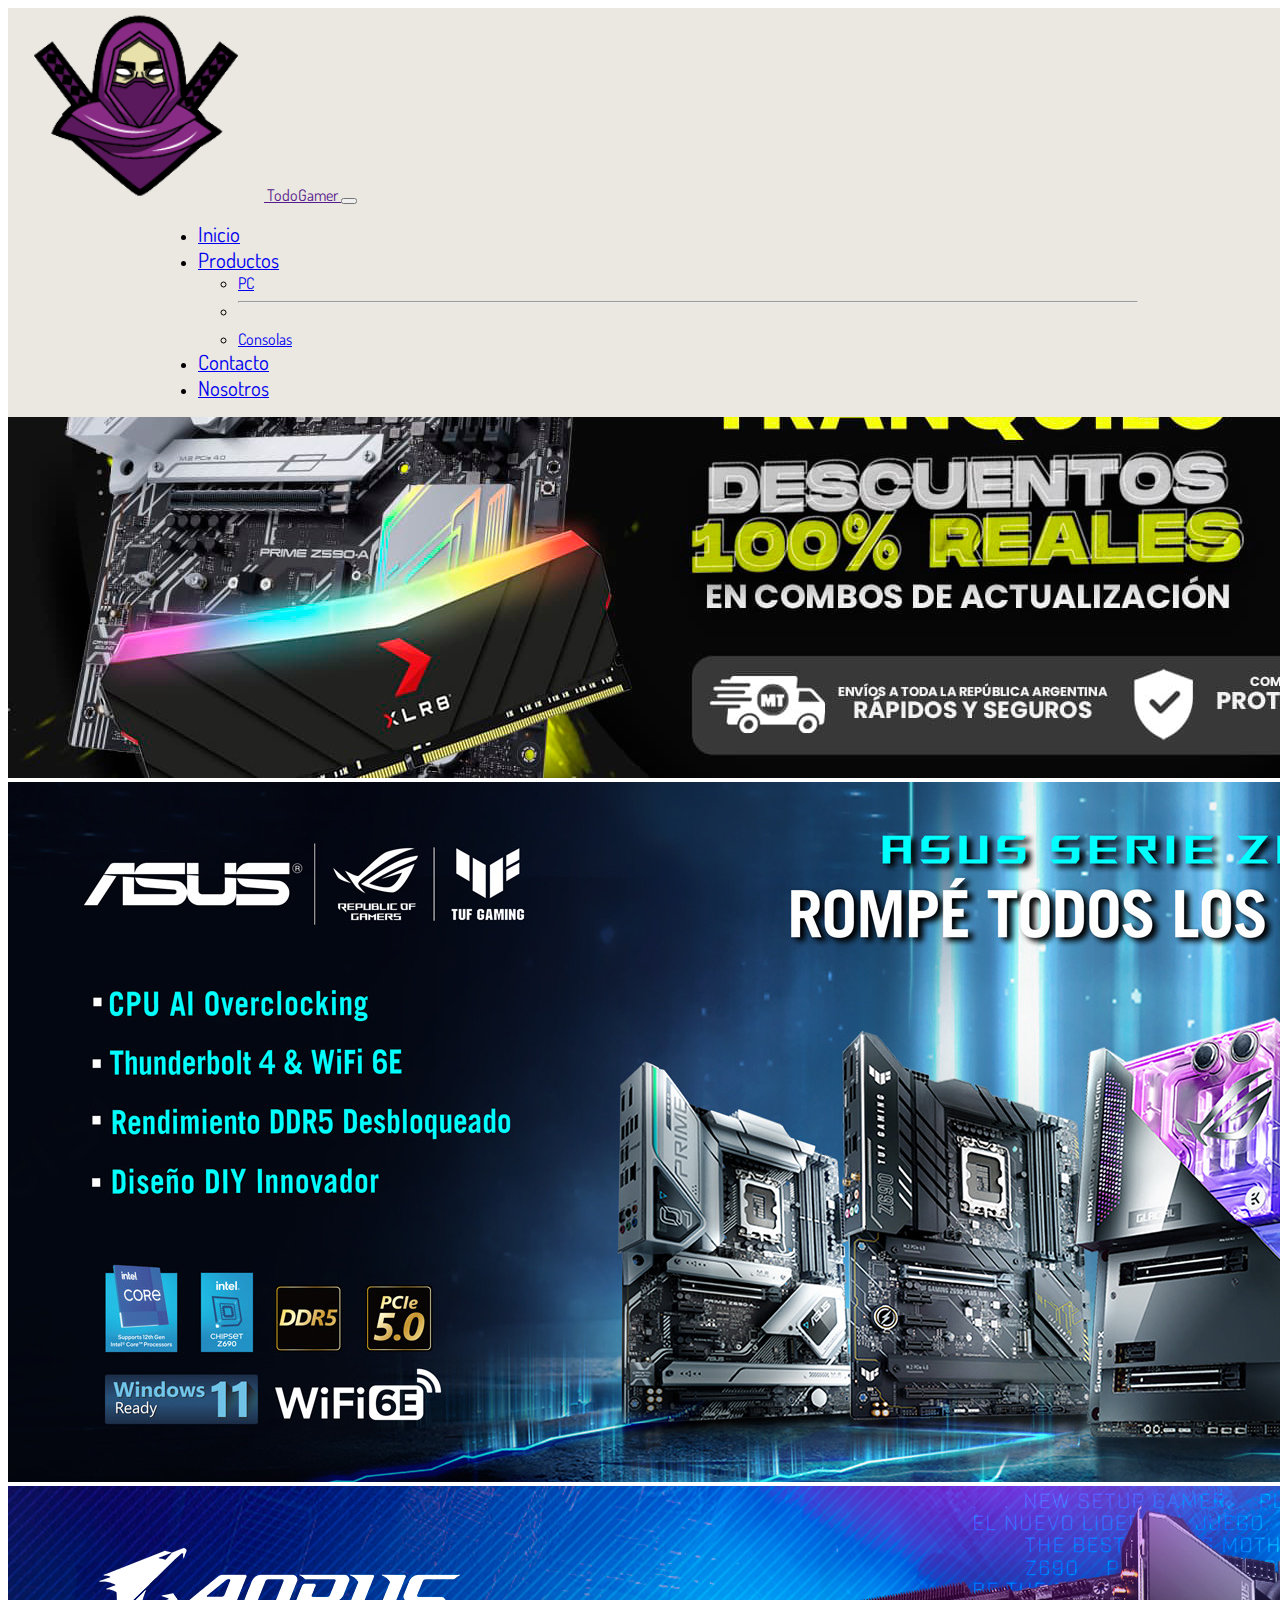
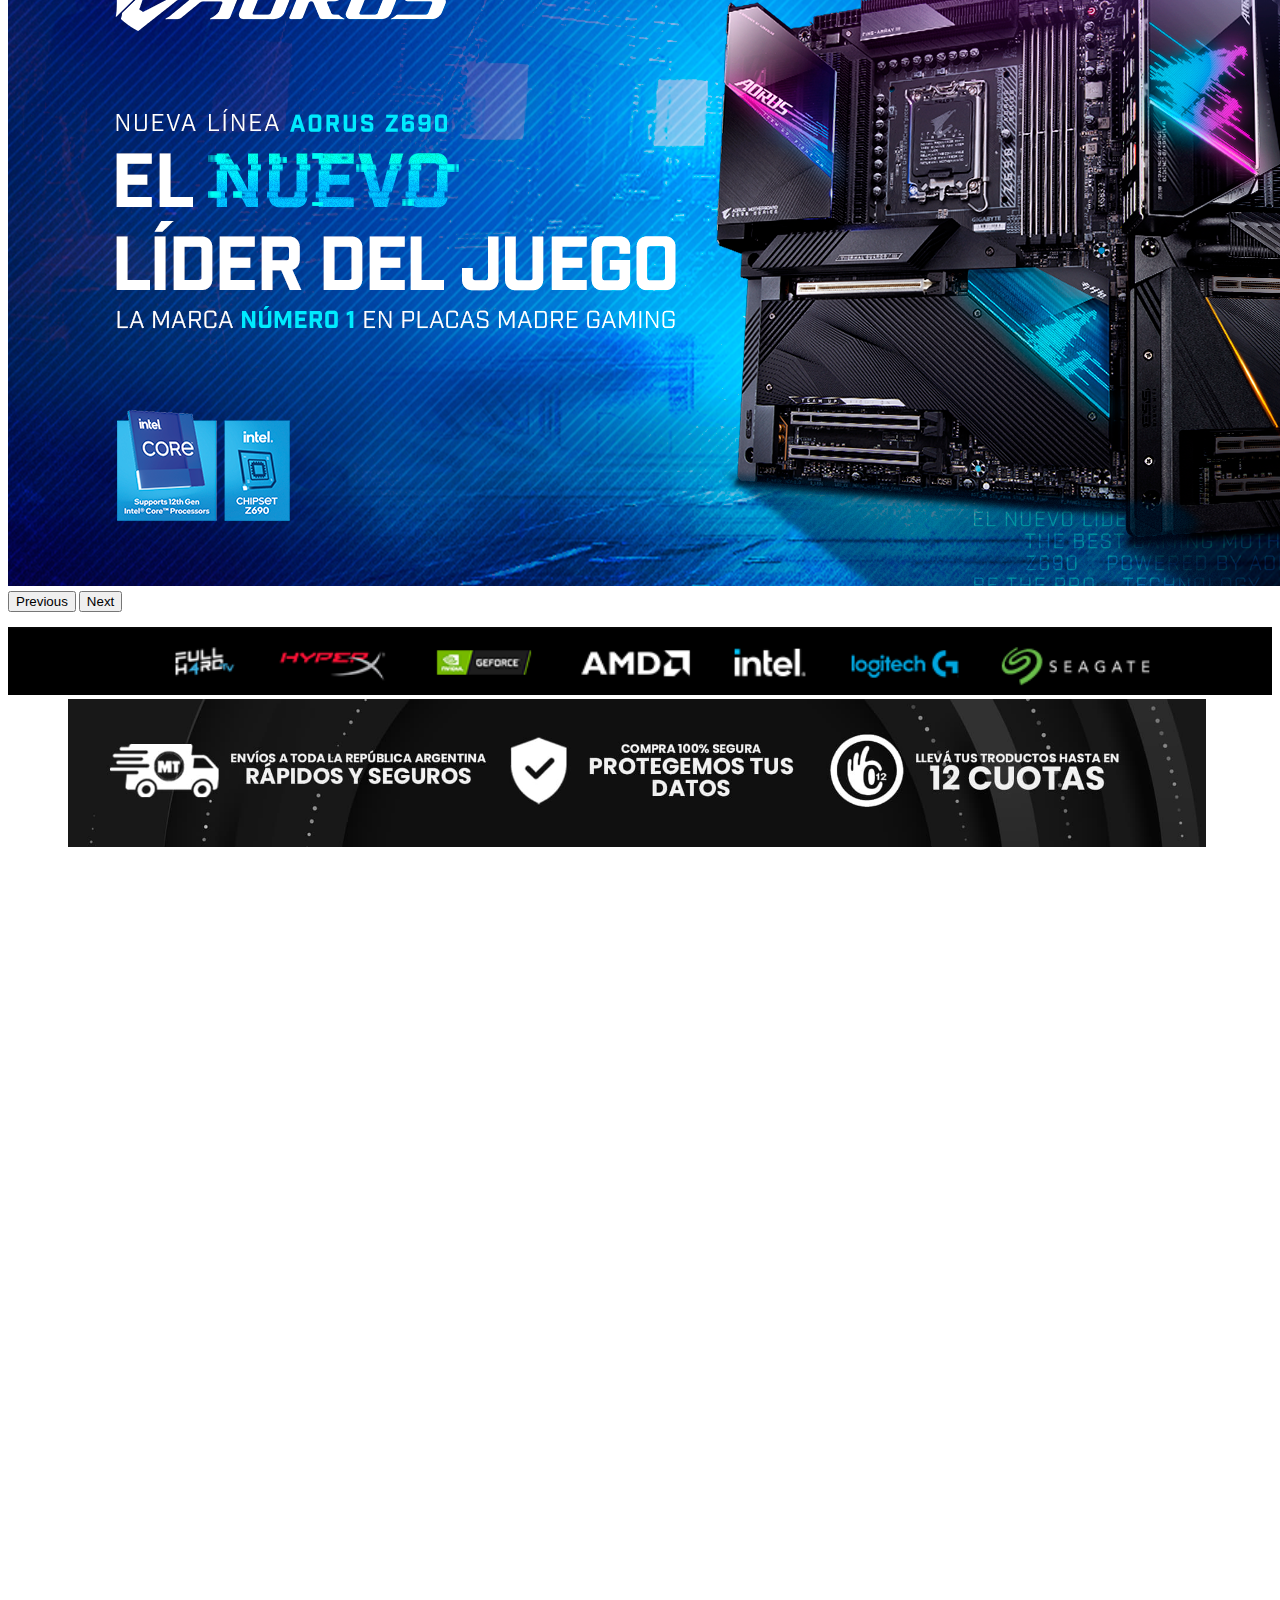
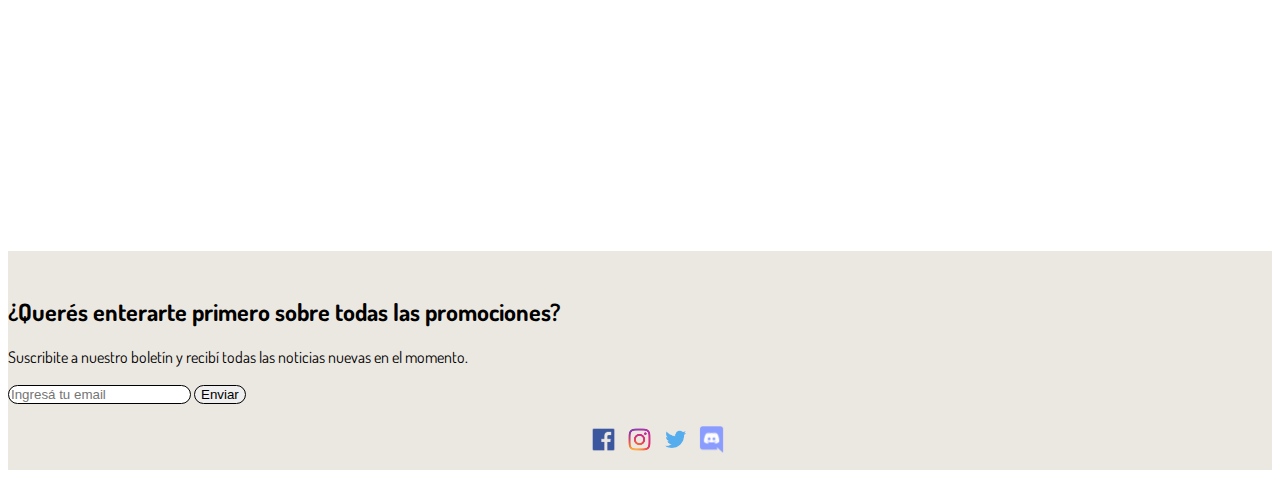
==== index.html @ f3213c5a "cambios" ====
<!DOCTYPE html>
<html lang="en">

<head>
    <meta charset="UTF-8">
    <meta http-equiv="X-UA-Compatible" content="IE=edge">
    <meta name="viewport" content="width=device-width, initial-scale=1.0">
    <!----------------------------------------------------------------------------------->
    <!-- bt -->
    <!-- CSS only -->
    <link href="https://cdn.jsdelivr.net/npm/bootstrap@5.1.3/dist/css/bootstrap.min.css" rel="stylesheet"
        integrity="sha384-1BmE4kWBq78iYhFldvKuhfTAU6auU8tT94WrHftjDbrCEXSU1oBoqyl2QvZ6jIW3" crossorigin="anonymous">
    <!-- CSS -->
    <link rel="stylesheet" href="css/style.css">
    <link rel="stylesheet" href="https://cdn.jsdelivr.net/npm/bootstrap-icons@1.7.2/font/bootstrap-icons.css">
    <title>Inicio</title>
</head>

<body>
    <header>
        <nav class="navbar navbar-expand-lg navbar-light bg-light navbarTodoGamer">
            <div class="container-fluid">
                <span>
                    <a class="navbar-brand" href="">
                        <img src="imagenes/Logo.png" alt="Imagen logo" class="imagenLogo">
                        TodoGamer
                    </a>
                </span>
                <button class="navbar-toggler" type="button" data-bs-toggle="collapse" data-bs-target="#navbarNav"
                    aria-controls="navbarNav" aria-expanded="false" aria-label="Toggle navigation">
                    <span class="navbar-toggler-icon"></span>
                </button>
                <div class="collapse navbar-collapse" id="navbarNav">
                    <ul class="navbar-nav ulNavbar">
                        <li class="nav-item mx-3 sectionNavbar">
                            <a class="nav-link active text-dark" aria-current="page" href="index.html"> <span
                                    class="navbarText">Inicio</span></a>
                        </li>
                        <li class="nav-item dropdown mx-3 sectionNavbar">
                            <a class="nav-link dropdown-toggle text-dark" href="ventanas/productos.html"
                                id="navbarDropdown" role="button" data-bs-toggle="dropdown" aria-expanded="false">
                                <span class="navbarText">Productos</span>
                            </a>
                            <ul class="dropdown-menu" aria-labelledby="navbarDropdown">
                                <li><a class="dropdown-item" href="ventanas/productos.html">PC</a></li>
                                <li>
                                    <hr class="dropdown-divider">
                                </li>
                                <li><a class="dropdown-item" href="ventanas/productos.html">Consolas</a></li>
                            </ul>
                        </li>
                        <li class="nav-item mx-3 sectionNavbar">
                            <a class="nav-link text-dark" href="ventanas/contacto.html"> <span
                                    class="navbarText">Contacto</span></a>
                        </li>
                        <li class="nav-item mx-3 sectionNavbar">
                            <a class="nav-link text-dark" href="ventanas/nosotros.html"> <span
                                    class="navbarText">Nosotros</span></a>
                        </li>
                    </ul>
                </div>
            </div>
        </nav>
    </header>
    <section>
        <div id="carouselExampleFade" class="carousel slide carousel-fade carouselIndex" data-bs-ride="carousel">
            <div class="carousel-inner">
                <div class="carousel-item active">
                    <img src="imagenes/carousel1.png" class="d-block w-100" alt="foto carousel novedades">
                </div>
                <div class="carousel-item">
                    <img src="imagenes/carousel2.jpeg" class="d-block w-100" alt="foto carousel novedades">
                </div>
                <div class="carousel-item">
                    <img src="imagenes/carousel4.png" class="d-block w-100" alt="foto carousel novedades">
                </div>
            </div>
            <button class="carousel-control-prev" type="button" data-bs-target="#carouselExampleFade"
                data-bs-slide="prev">
                <span class="carousel-control-prev-icon" aria-hidden="true"></span>
                <span class="visually-hidden">Previous</span>
            </button>
            <button class="carousel-control-next" type="button" data-bs-target="#carouselExampleFade"
                data-bs-slide="next">
                <span class="carousel-control-next-icon" aria-hidden="true"></span>
                <span class="visually-hidden">Next</span>
            </button>
        </div>
    </section>
    <section>
        <img src="imagenes/marcasSponsors.png" alt="marcas sponsors" class="marcasSponsors">
    </section>
 <section class="mt-4">
     <img src="imagenes/inicio.jpg" alt="foto envios" class="fotoEnvios">
 </section>
    <footer class="pieDePagina container-fluid">

        <section>
            <section class="text-center newsletter">
                <div class="container-fluid">
                    <h2 class="newsletterTitulo">¿Querés enterarte primero sobre todas las promociones?</h2>
                    <p>Suscribite a nuestro boletín y recibí todas las noticias nuevas en el momento.</p>
                    <input type="text" placeholder="Ingresá tu email" class="inputNewsLetter">
                    <input type="button" value="Enviar" class="botonNewsLetter">
                </div>
            </section>
            <nav>
                <ul class="listasRedesSociales">
                    <li><a href="https://www.google.com" target="_blank">
                            <img src="imagenes/facebook(2).png" alt="facebook logo" class="navegacionRedes"> </a></li>
                    <li><a href="https://www.google.com" target="_blank">
                            <img src="imagenes/Instagram.png" alt="instagram logo" class="navegacionRedes"></a></li>
                    <li><a href="https://www.google.com" target="_blank">
                            <img src="imagenes/twitter.png" alt="twitter logo" class="navegacionRedes"> </a></li>
                    <li><a href="https://www.google.com" target="_blank">
                            <img src="imagenes/discord.png" alt="discord logo" class="navegacionRedes"></a></li>
                </ul>
            </nav>
    </footer>
    <script src="js/index.js"></script>
    <script src="https://cdn.jsdelivr.net/npm/bootstrap@5.1.3/dist/js/bootstrap.bundle.min.js"
        integrity="sha384-ka7Sk0Gln4gmtz2MlQnikT1wXgYsOg+OMhuP+IlRH9sENBO0LRn5q+8nbTov4+1p" crossorigin="anonymous">
    </script>
</body>

</html>
---- css/style.css ----
/* FONT */
@import url('https://fonts.googleapis.com/css2?family=Dosis&display=swap');

body {
    font-family: 'Dosis', sans-serif;
}

/* HEADER */
.navbarTodoGamer {
    width: 100%;
    position: fixed;
    z-index: 99;
    background-color: #ebe7e1 !important;
}

.imagenLogo {
    width: 20%;
}

.ulNavbar {
    margin-left: 150px;
    margin-right: 150px;
}

.dropdown:hover .dropdown-menu {
    display: block;
    margin-top: 0;
}

.imagenCarrito {
    width: 10%;
}

.sectionNavbar:hover {
    transition: all 1s;
    background-color: rgb(172, 114, 191);
    border-bottom: 2px solid rgb(0, 0, 0);
    border-spacing: 0px;
}

.navbarText {
    font-size: 1.3rem;
}

.navbarText:hover {
    color: white;
}

.liCarritoIcon {
    position: absolute;
    right: 20px;
    margin-top: 5px !important;
}

.carritoIcon {
    font-size: 1.4rem;

}

#botonAbrir {
    background-color: #ebe7e1;
    border: 1px solid #ebe7e1;
    border-radius: 15%;
    transition: all 1s;
}

#botonAbrir:hover {
    background-color: rgb(172, 114, 191);
    border: 1px solid rgb(172, 114, 191);
}

/* Section-carousel */
.carouselIndex {
    padding-top: 70px;
}

/* index */
.fotoEnvios {
    margin-left: 60px;
    width: 90%;
}

.marcasSponsors {
    margin-top: 15px;
    align-items: center;
    height: 15% !important;
    width: 100% !important;
}

/* ------Productos-------- */
.tituloH2 {
    margin-top: 20px;
    position: relative;
    text-align: center;
}

.tituloH2::after {
    content: '';
    position: absolute;
    width: 24rem;
    height: 2px;
    background-color: rgb(78, 23, 79);
    top: 0.7em;
    left: 130px;
}

.tituloH2::before {
    content: '';
    position: absolute;
    width: 26rem;
    height: 2px;
    background-color: rgb(78, 23, 79);
    top: 0.7em;
    right: 100px;
}

.tituloH2::first-letter {
    color: rgb(78, 23, 79);
}

#productos {
    width: 1200px !important;
    height: 500px !important;
    padding-top: 50px;
    margin-left: 55px;
}
.contenedorProductos{
    border: 2px solid rgb(172, 114, 191);;
    border-radius: 20px;
    box-shadow:7px 5px rgb(172, 114, 191);
    margin: 15px;
    padding: 10px;
}
.productos {
    padding-right: 10px;
    border-radius: 8%;
    text-align: center;
    padding: 20px;
    margin-bottom: 15px;
}

.imgCart {
    width: 80%;
}

.precio {
    color: rgb(78, 23, 79);
    font-size: 1.7rem;
    font-weight: 500;
    border-top: 2px solid black;

}

.botonAnadir {
    margin-top: 10px;
    background-color:rgb(172, 114, 191);
    color: whitesmoke;
    border: solid 1px rgb(172, 114, 191);
    border-radius: 10px;
}
.bi{
    cursor: pointer;
    margin-right: 30px;
}

/* FOOTER */
.pieDePagina {
    align-items: center;
    margin-top:1000px;
    background-color: #ebe7e1;
}

.newsletter {
    padding-top: 25px;
    color: black;
}

.inputNewsLetter {
    border: 1px solid black;
    border-radius: 25px;
}

.botonNewsLetter {
    border: 1px solid black;
    border-radius: 25px;
}

.copyright {
    padding-top: 2em;
    display: flex;
    justify-content: flex-start;
    font-size: 1rem;
    color: black;
}

.listasRedesSociales {
    list-style: none;
    text-decoration: none;
    display: flex;
    justify-content: center;
    font-size: 1.25rem;
    margin: 0%;
    margin-top: 25px;
    padding-bottom: 15px;
}

.navegacionRedes {
    width: 1.9375rem;
    height: 1.9375rem;
    display: block;
    content: "";
    float: left;
    margin: -0.3125rem 0.3125rem 0 0;
}

.titulo-h4 {
    display: flex;
    align-items: flex-start;
}

/* Página nosotros */
.tituloNosotros {
    padding-top: 80px !important;
    padding-bottom: 20px !important;
}

/* Página contacto */
.sectionFormularioAyuda {
    padding-top: 85px;
}

/*  */


/* Carrito */

.carritoPage {
    float: right;
    width: 600px;
    height: 100%;
    max-width: 100%;
    background-color: #161822;
    position: fixed;
    display: none;
    right: 0;
    z-index: 1;
    border-radius: 20px;
    box-shadow: 50px
}

.carritoPage h3 {
    text-align: center;
    font-size: 30px;
    margin: 15px;
}

.productoCarrito {
    margin: 15px;
    display: flex;
    flex-direction: column;
    gap: 15px;
}

.productoCarrito img {
    width: 100px;
    height: auto;
    border-radius: 20px;
}

.producto {
    margin: 15px;
    display: flex;
    gap: 15px;
}

.datos {
    display: flex;
    flex-direction: column;
    margin-left: 15px;
}

.producto span {
    font-size: 1.3rem;

}

.producto p {
    font-size: 1rem;

}

.cantidad {
    display: flex;
    flex-direction: row;
    gap: 10px;



}

.head {
    display: flex;
    align-items: center;
    justify-content: center;
    gap: 10px;

}

.precioTotal {
    font-size: 1.7rem;
    font-weight: 600;

}

h4 {
    text-align: center;
}
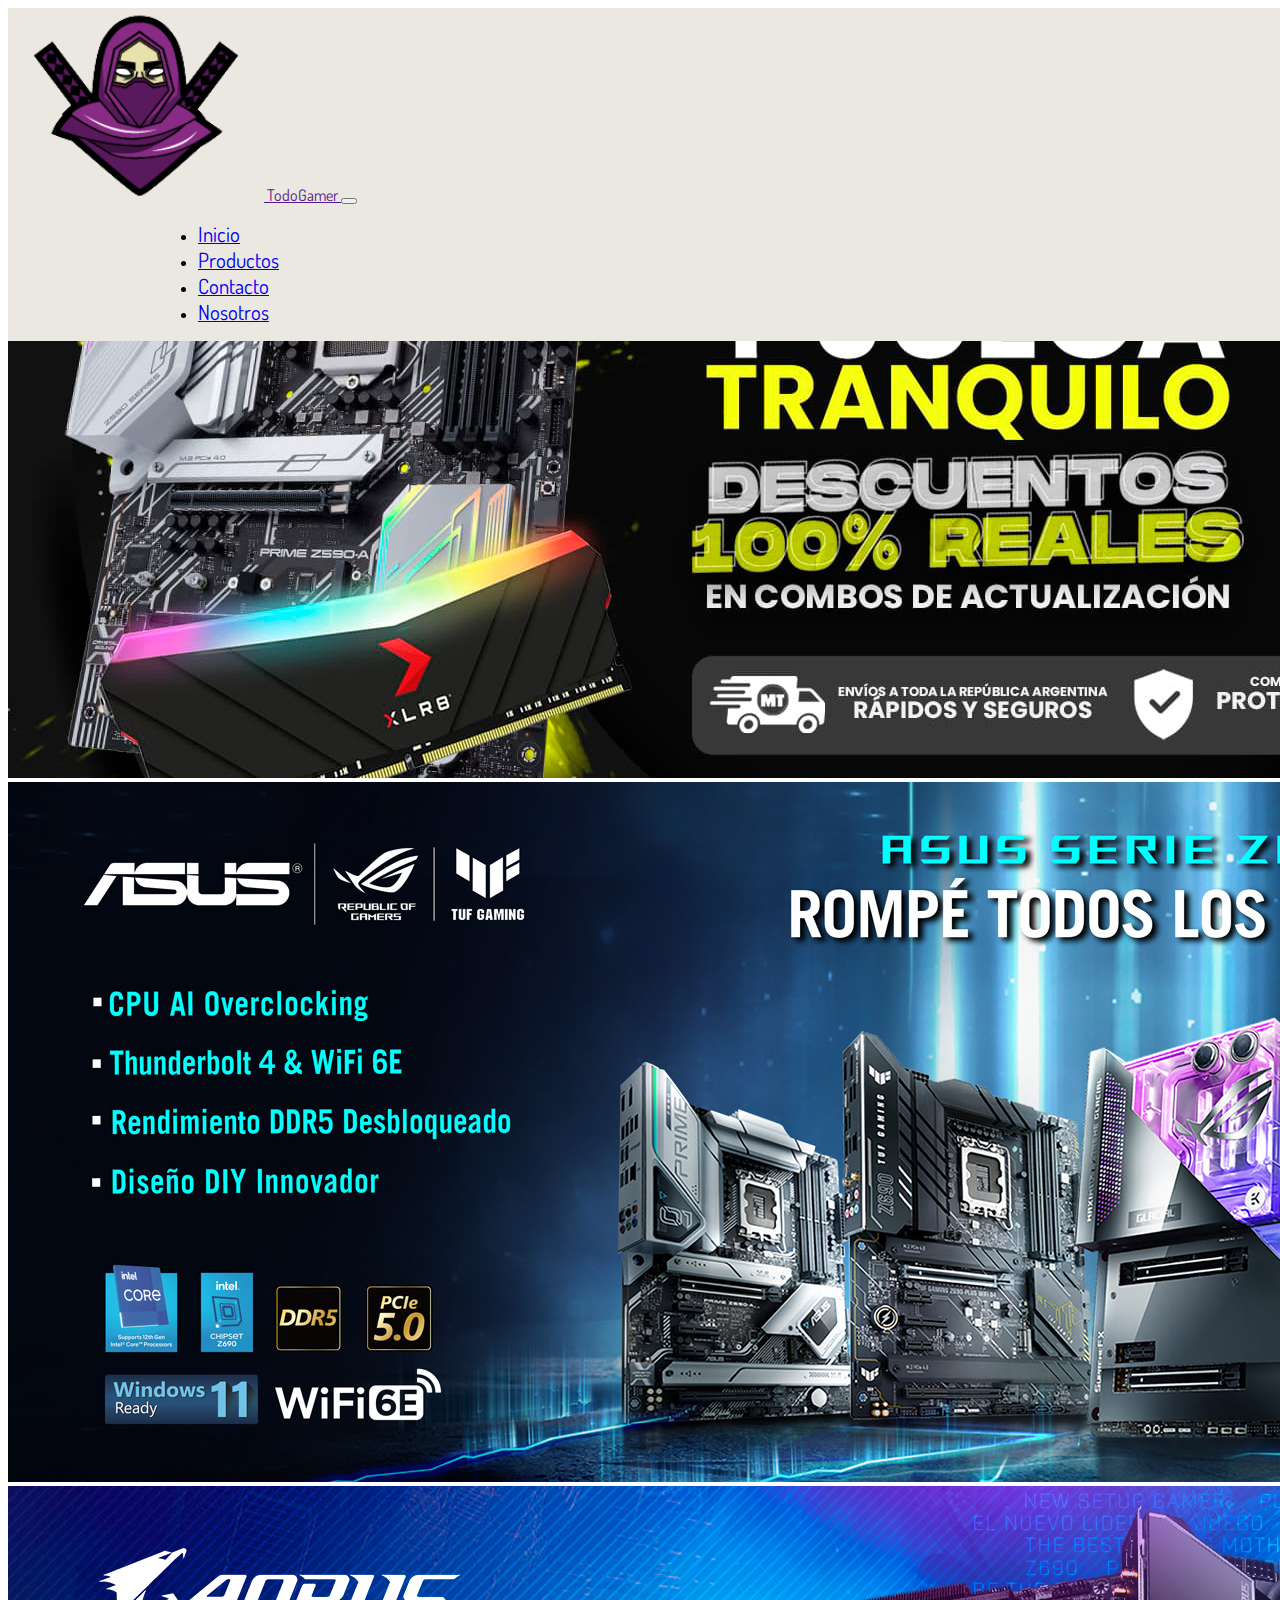
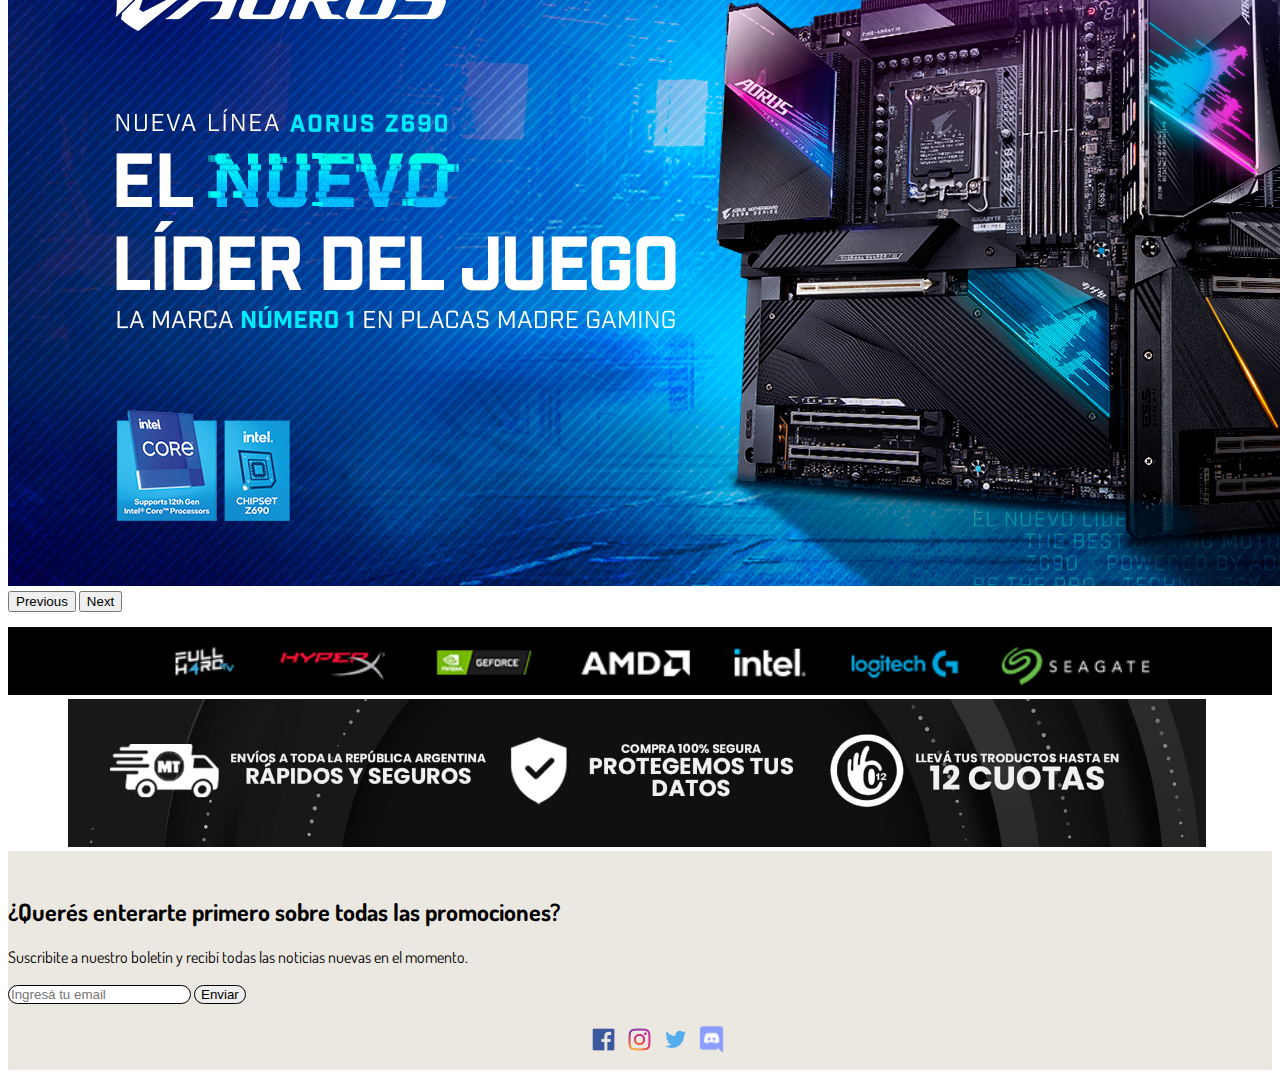
==== commit 0e3ecea9: "Proyecto Finalizado" ====
--- a/index.html
+++ b/index.html
@@ -2,6 +2,8 @@
 <html lang="en">
 
 <head>
+    <meta name="description" content="pagina para comprar productos de hardware y perifericos de pc">
+    <meta name="keywords" content="PC, INFO, HARDWARE, NOSOTROS, ARGENTINA, TIENDA, ARGENTINA">
     <meta charset="UTF-8">
     <meta http-equiv="X-UA-Compatible" content="IE=edge">
     <meta name="viewport" content="width=device-width, initial-scale=1.0">
@@ -36,25 +38,16 @@
                             <a class="nav-link active text-dark" aria-current="page" href="index.html"> <span
                                     class="navbarText">Inicio</span></a>
                         </li>
-                        <li class="nav-item dropdown mx-3 sectionNavbar">
-                            <a class="nav-link dropdown-toggle text-dark" href="ventanas/productos.html"
-                                id="navbarDropdown" role="button" data-bs-toggle="dropdown" aria-expanded="false">
-                                <span class="navbarText">Productos</span>
-                            </a>
-                            <ul class="dropdown-menu" aria-labelledby="navbarDropdown">
-                                <li><a class="dropdown-item" href="ventanas/productos.html">PC</a></li>
-                                <li>
-                                    <hr class="dropdown-divider">
-                                </li>
-                                <li><a class="dropdown-item" href="ventanas/productos.html">Consolas</a></li>
-                            </ul>
+                        <li class="nav-item mx-3 sectionNavbar">
+                            <a class="nav-link text-dark" href="productos.html"> <span
+                                    class="navbarText">Productos</span></a>
                         </li>
                         <li class="nav-item mx-3 sectionNavbar">
-                            <a class="nav-link text-dark" href="ventanas/contacto.html"> <span
+                            <a class="nav-link text-dark" href="contacto.html"> <span
                                     class="navbarText">Contacto</span></a>
                         </li>
                         <li class="nav-item mx-3 sectionNavbar">
-                            <a class="nav-link text-dark" href="ventanas/nosotros.html"> <span
+                            <a class="nav-link text-dark" href="nosotros.html"> <span
                                     class="navbarText">Nosotros</span></a>
                         </li>
                     </ul>
--- a/css/style.css
+++ b/css/style.css
@@ -21,12 +21,6 @@
     margin-left: 150px;
     margin-right: 150px;
 }
-
-.dropdown:hover .dropdown-menu {
-    display: block;
-    margin-top: 0;
-}
-
 .imagenCarrito {
     width: 10%;
 }
@@ -45,28 +39,8 @@
 .navbarText:hover {
     color: white;
 }
-
-.liCarritoIcon {
-    position: absolute;
-    right: 20px;
-    margin-top: 5px !important;
-}
-
-.carritoIcon {
-    font-size: 1.4rem;
-
-}
-
-#botonAbrir {
-    background-color: #ebe7e1;
-    border: 1px solid #ebe7e1;
-    border-radius: 15%;
-    transition: all 1s;
-}
-
-#botonAbrir:hover {
-    background-color: rgb(172, 114, 191);
-    border: 1px solid rgb(172, 114, 191);
+.fa-shopping-cart{
+    padding-right: 20px !important;
 }
 
 /* Section-carousel */
@@ -88,33 +62,33 @@
 }
 
 /* ------Productos-------- */
-.tituloH2 {
+.tituloProductos {
     margin-top: 20px;
     position: relative;
     text-align: center;
 }
 
-.tituloH2::after {
+.tituloProductos::after {
     content: '';
     position: absolute;
-    width: 24rem;
+    width: 23rem;
     height: 2px;
     background-color: rgb(78, 23, 79);
     top: 0.7em;
-    left: 130px;
-}
-
-.tituloH2::before {
+    left: 90px;
+}
+
+.tituloProductos::before {
     content: '';
     position: absolute;
-    width: 26rem;
+    width: 25rem;
     height: 2px;
     background-color: rgb(78, 23, 79);
     top: 0.7em;
-    right: 100px;
-}
-
-.tituloH2::first-letter {
+    right: 60px;
+}
+
+.tituloProductos::first-letter {
     color: rgb(78, 23, 79);
 }
 
@@ -127,9 +101,9 @@
 .contenedorProductos{
     border: 2px solid rgb(172, 114, 191);;
     border-radius: 20px;
-    box-shadow:7px 5px rgb(172, 114, 191);
-    margin: 15px;
-    padding: 10px;
+    box-shadow: 5px 5px 20px rgba(0, 0, 0, 0.342);
+    margin: 20px;
+    padding: 5px;
 }
 .productos {
     padding-right: 10px;
@@ -140,7 +114,8 @@
 }
 
 .imgCart {
-    width: 80%;
+    height: 50%;
+    width: 75%;
 }
 
 .precio {
@@ -164,9 +139,13 @@
 }
 
 /* FOOTER */
-.pieDePagina {
+.pieDePagina{
     align-items: center;
-    margin-top:1000px;
+    background-color: #ebe7e1;
+}
+.pieDePaginaProductos {
+    align-items: center;
+    margin-top:1400px;
     background-color: #ebe7e1;
 }
 
@@ -234,71 +213,77 @@
 
 /* Carrito */
 
-.carritoPage {
+.fas{
+    margin-left: 20px;
+    cursor: pointer;
+}
+
+
+.carritoPage{
     float: right;
     width: 600px;
     height: 100%;
     max-width: 100%;
-    background-color: #161822;
+    background-color:#ebe7e1;
     position: fixed;
     display: none;
     right: 0;
-    z-index: 1;
+    z-index:1 ;
     border-radius: 20px;
     box-shadow: 50px
 }
 
-.carritoPage h3 {
+.carritoPage h3{
     text-align: center;
     font-size: 30px;
     margin: 15px;
 }
 
-.productoCarrito {
+.productoCarrito{
     margin: 15px;
     display: flex;
     flex-direction: column;
     gap: 15px;
 }
 
-.productoCarrito img {
-    width: 100px;
+.productoCarrito img{
+    width:100px;
     height: auto;
     border-radius: 20px;
 }
 
-.producto {
+.producto{
     margin: 15px;
     display: flex;
     gap: 15px;
 }
 
-.datos {
+.datos{
     display: flex;
     flex-direction: column;
     margin-left: 15px;
 }
 
-.producto span {
+.producto span{
     font-size: 1.3rem;
-
-}
-
-.producto p {
+    
+}
+
+.producto p{
     font-size: 1rem;
 
 }
 
-.cantidad {
+.cantidad{
     display: flex;
     flex-direction: row;
     gap: 10px;
-
-
-
-}
-
-.head {
+    
+    
+    
+}
+
+.head{
     display: flex;
     align-items: center;
     justify-content: center;
@@ -306,12 +291,12 @@
 
 }
 
-.precioTotal {
+.precioTotal{
     font-size: 1.7rem;
     font-weight: 600;
-
-}
-
-h4 {
+    
+}
+
+h4{
     text-align: center;
-}+}
